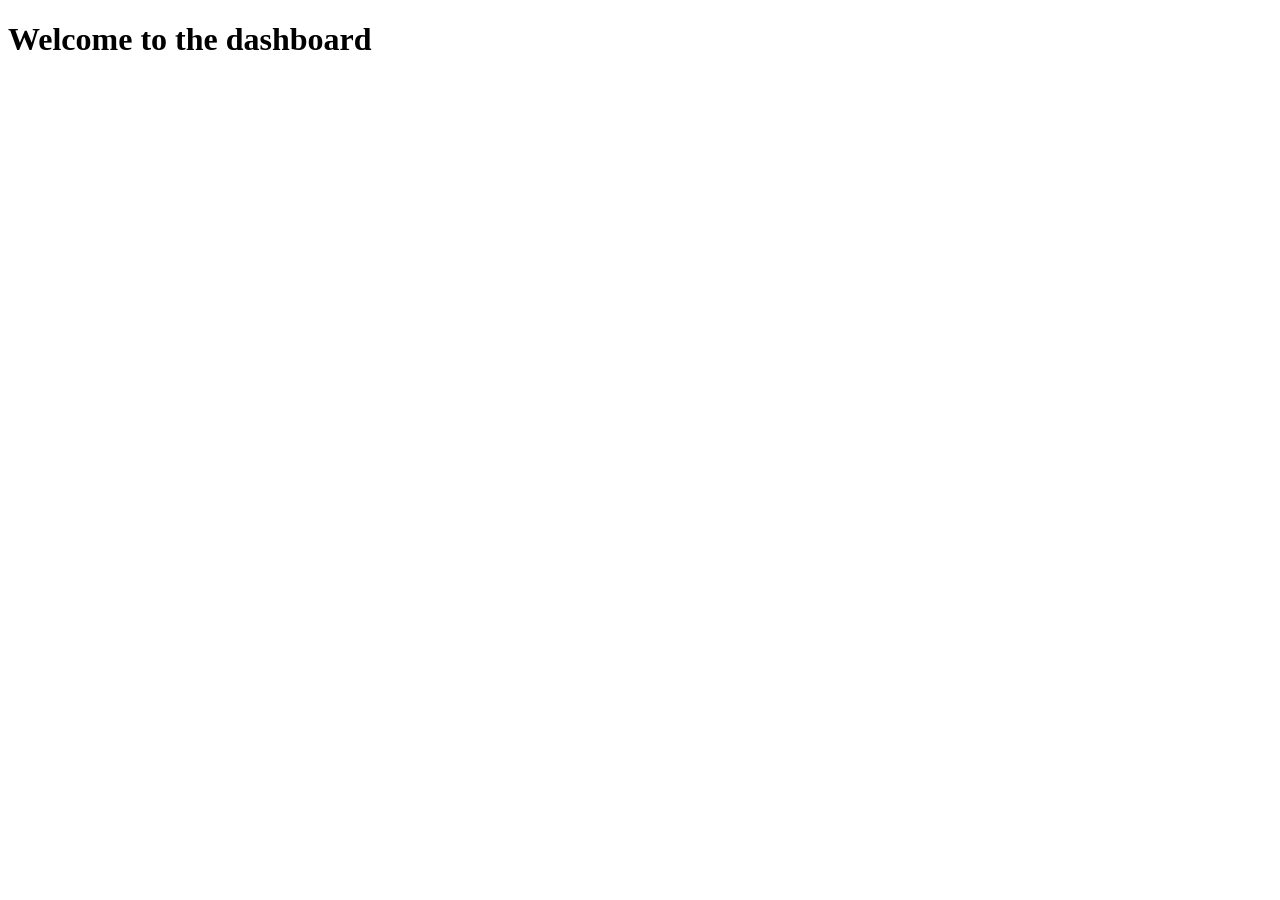
==== templates/index.html @ 25feb4cc "html file for index page" ====
<!DOCTYPE html>
<html lang="en">
    <head>
        <link rel="stylesheet" href="https://fonts.googleapis.com/css2?family=Inter:wght@300;400;600&display=swap">
        <link rel="stylesheet" href="{{url_for('static', filename='style.css')}}">
        <title>Index</title>
    </head>

    <body>
        <div class="IndexPageHeader">
            <h1>Welcome to the dashboard</h1>
        </div>
    </body>
</html>
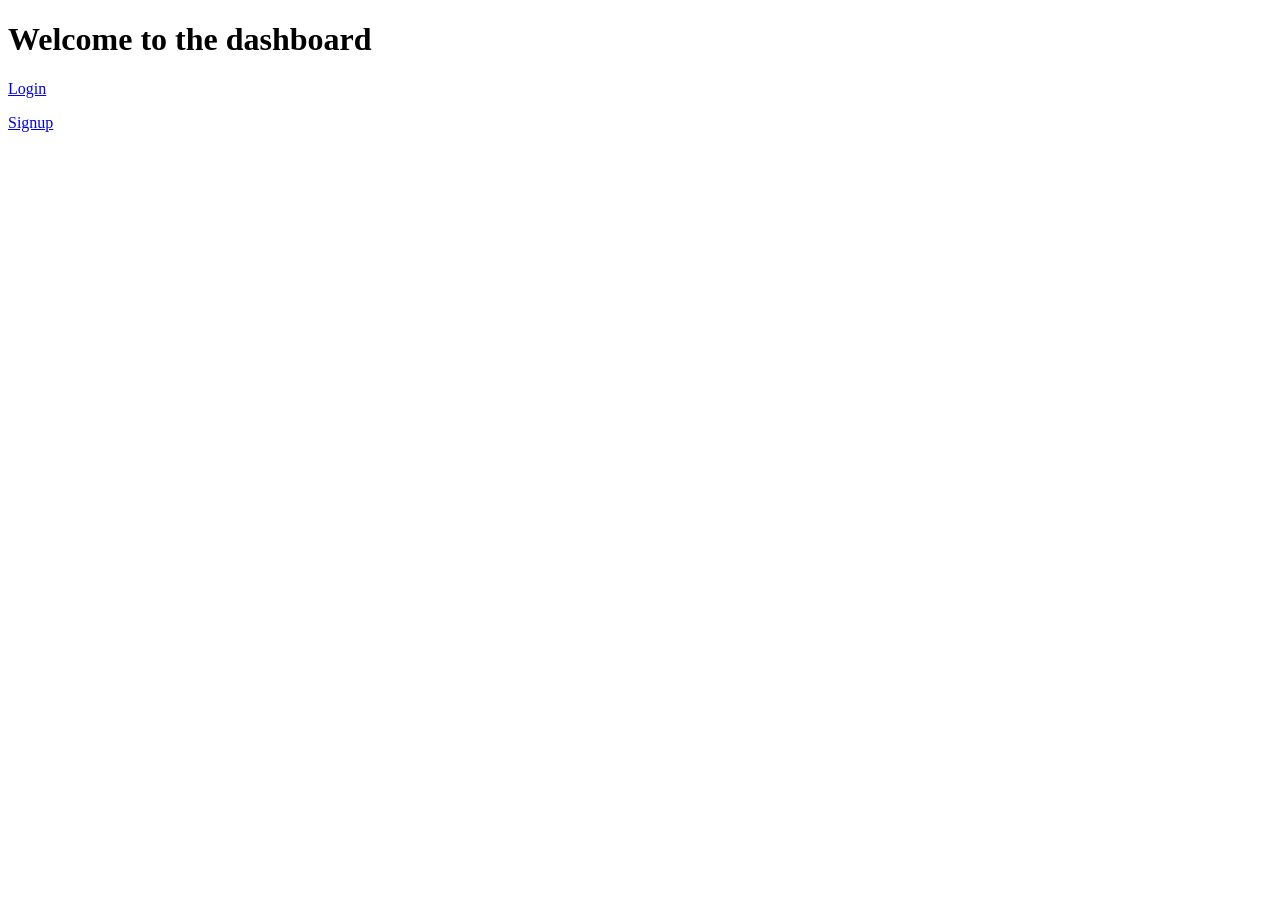
==== commit 529e2c87: "added links to access login and signup pages" ====
--- a/templates/index.html
+++ b/templates/index.html
@@ -10,5 +10,9 @@
         <div class="IndexPageHeader">
             <h1>Welcome to the dashboard</h1>
         </div>
+        <div class="IndexLoginSignup">
+            <p><a href="/Login">Login</a></p>
+            <p><a href="/SignUp">Signup</a></p>
+        </div>
     </body>
 </html>
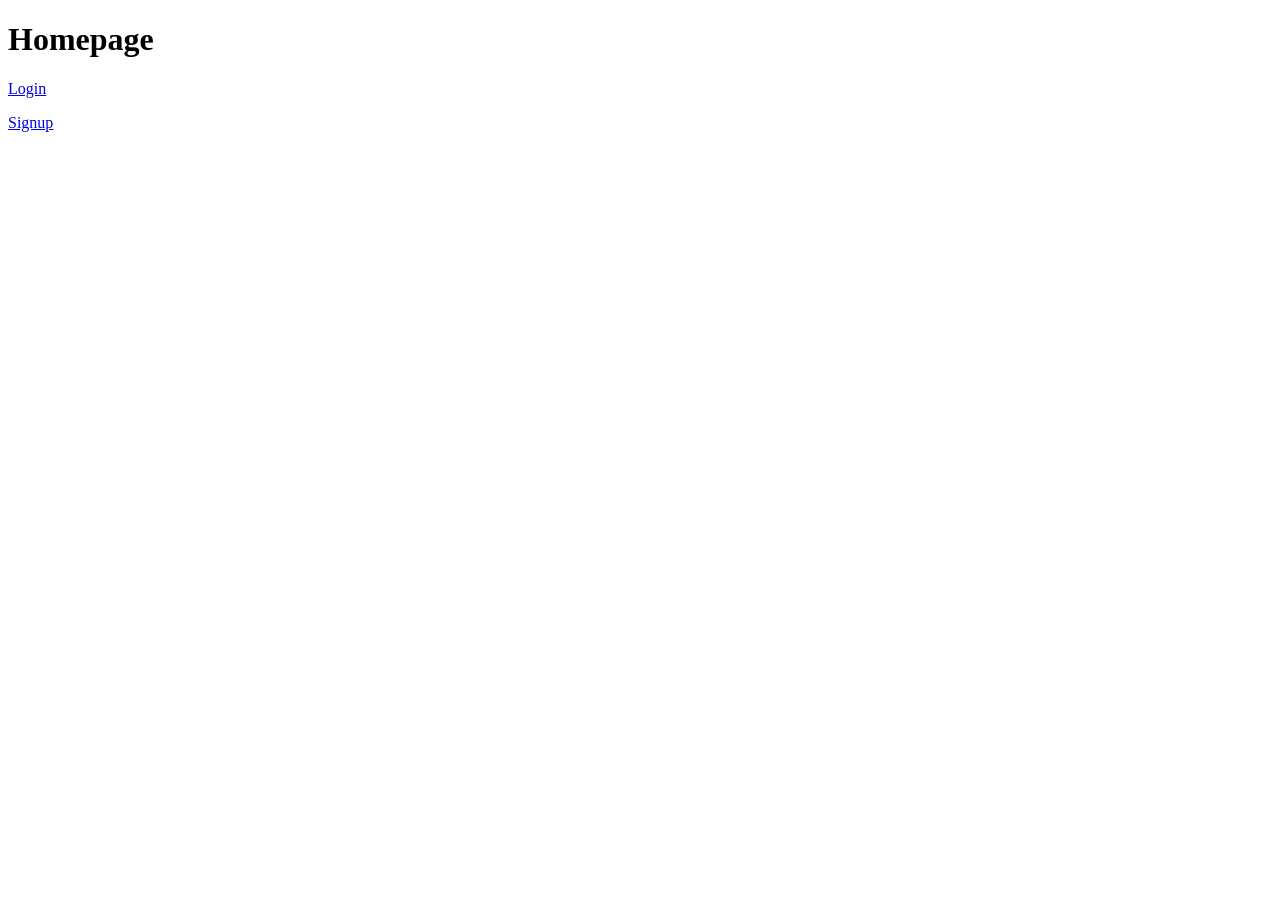
==== commit 30605ce4: "these changes were related to the new history table i accidentally made some small edits to the inde" ====
--- a/templates/index.html
+++ b/templates/index.html
@@ -8,11 +8,11 @@
 
     <body>
         <div class="IndexPageHeader">
-            <h1>Welcome to the dashboard</h1>
+            <h1>Homepage</h1>
         </div>
         <div class="IndexLoginSignup">
-            <p><a href="/Login">Login</a></p>
-            <p><a href="/SignUp">Signup</a></p>
+            <p class="loginlink"><a href="/Login">Login</a></p>
+            <p class="signuplink"><a href="/SignUp">Signup</a></p>
         </div>
     </body>
 </html>
